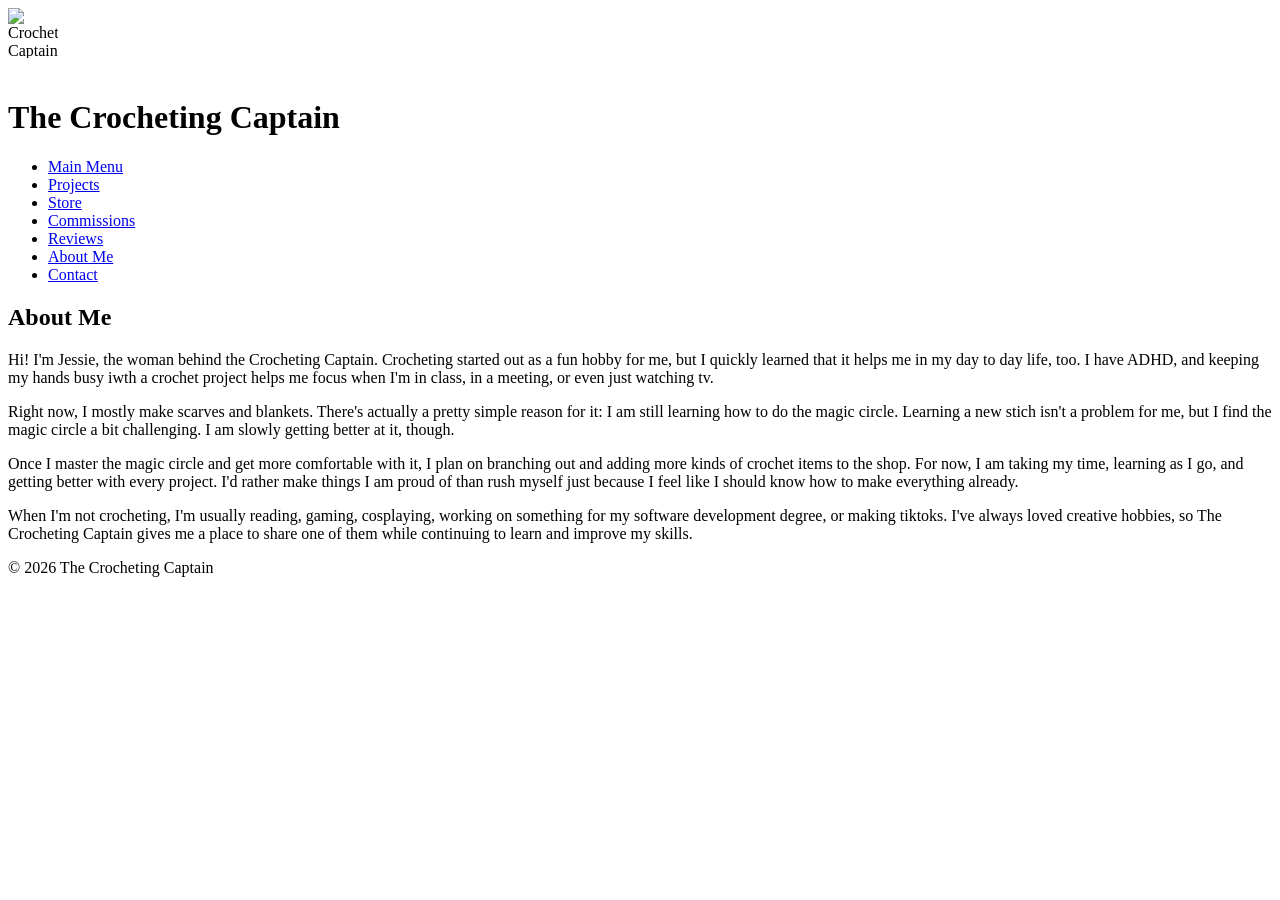
==== about.html @ cbe6866a "Add files via upload" ====
<!DOCTYPE html>
<html lang="en">
<head>
    <meta charset="UTF-8">
    <meta name="viewport" content="width=device-width, initial-scale=1.0">
    <title>About Me - The Crocheting Captain</title>
    <link rel="stylesheet" href="CSS/aboutstyle.css">
    <img src="Logo/logo.png" alt="Crocheting Captain Logo" class="logo" style="width: 50px !important; height: 50px !important; max-width: 50px !important; max-height: 50px !important; object-fit: contain;">
</head>
<body>
    <!--navigation-->
    <header>
        <h1>The Crocheting Captain</h1>
        <nav aria-label="Main menu">
            <ul>
                <li><a href="index.html">Main Menu</a></li>
                <li><a href="projects.html">Projects</a></li>
                <li><a href="store.html">Store</a></li>
                <li><a href="commissions.html">Commissions</a></li>
                <li><a href="reviews.html">Reviews</a></li>
                <li><a href="about.html">About Me</a></li>
                <li><a href="contact.html">Contact</a></li>
            </ul>
        </nav>
    </header>
    <main>
        <section>
            <h1>About Me</h1>
            <p>
                Hi! I'm Jessie, the woman behind the Crocheting Captain. Crocheting started out as
                a fun hobby for me, but I quickly learned that it helps me in my day to day life, too.
                I have ADHD, and keeping my hands busy iwth a crochet project helps me focus when I'm
                in class, in a meeting, or even just watching tv. 
            </p>
            <p> 
                Right now, I mostly make scarves and blankets. There's actually a pretty simple 
                reason for it: I am still learning how to do the magic circle. Learning a new stich 
                isn't a problem for me, but I find the magic circle a bit challenging. I am slowly
                getting better at it, though.
            </p>
            <p>
                Once I master the magic circle and get more comfortable with it, I plan on branching
                out and adding more kinds of crochet items to the shop. For now, I am 
                taking my time, learning as I go, and getting better with every project. I'd rather
                make things I am proud of than rush myself just because I feel like I should know how 
                to make everything already.
            </p>
            <p>
                When I'm not crocheting, I'm usually reading, gaming, cosplaying, working on something
                for my software development degree, or making tiktoks. I've always loved creative hobbies, 
                so The Crocheting Captain gives me a place to share one of them while continuing to learn
                and improve my skills.
            </p>
                
        </section>
    </main>
    <footer>
        <p>
            &copy; <span id="current-year"></span> The Crocheting Captain
        </p>
    </footer>
    <script>
        document.getElementById('current-year').textContent = new Date().getFullYear();
    </script>
</body>
</html>
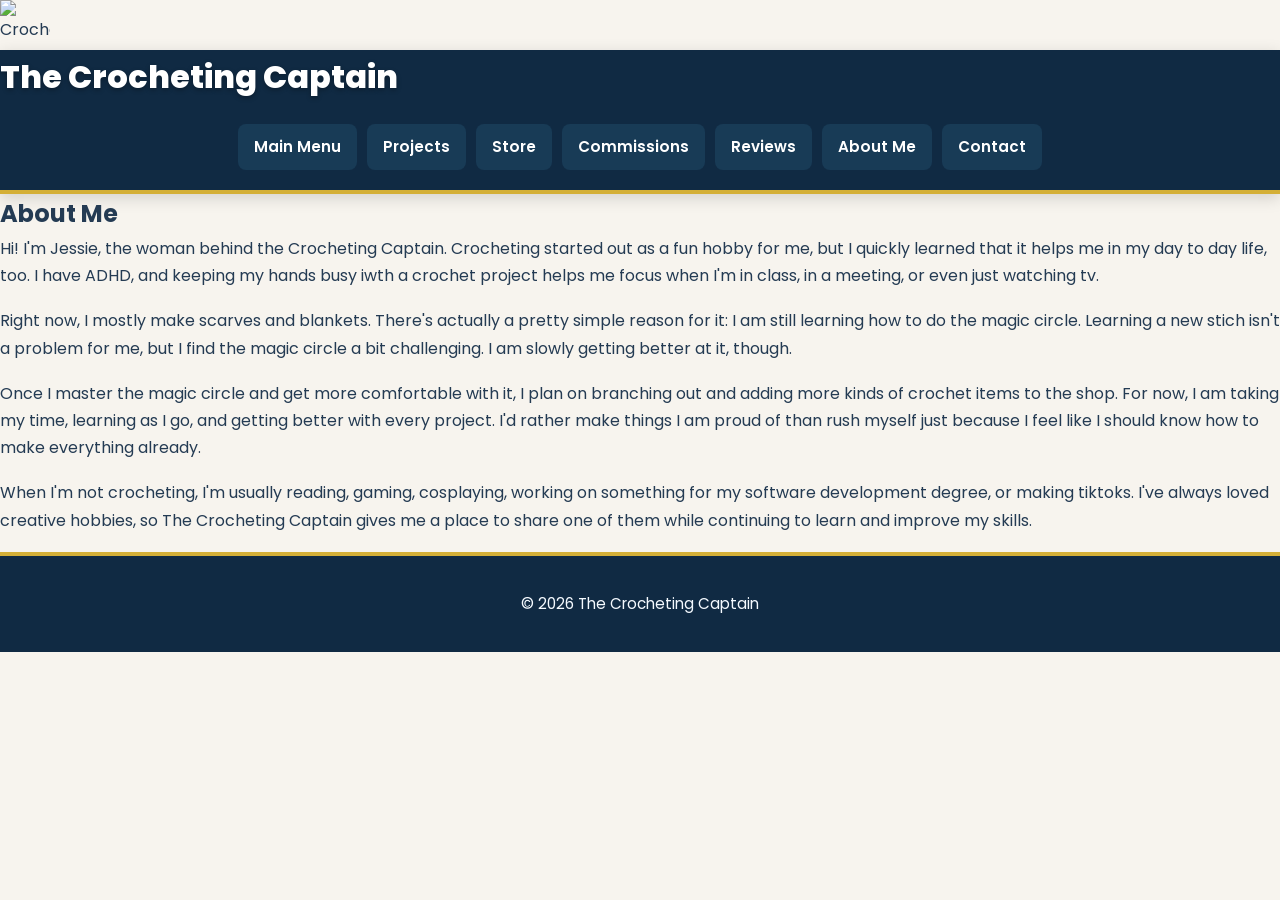
==== commit d6962343: "Fix HTML formatting and update content" ====
--- a/about.html
+++ b/about.html
@@ -4,7 +4,7 @@
     <meta charset="UTF-8">
     <meta name="viewport" content="width=device-width, initial-scale=1.0">
     <title>About Me - The Crocheting Captain</title>
-    <link rel="stylesheet" href="CSS/aboutstyle.css">
+    <link rel="stylesheet" href="aboutstyle.css">
     <img src="Logo/logo.png" alt="Crocheting Captain Logo" class="logo" style="width: 50px !important; height: 50px !important; max-width: 50px !important; max-height: 50px !important; object-fit: contain;">
 </head>
 <body>
@@ -63,4 +63,4 @@
         document.getElementById('current-year').textContent = new Date().getFullYear();
     </script>
 </body>
-</html>+</html>
--- a/aboutstyle.css
+++ b/aboutstyle.css
@@ -0,0 +1,700 @@
+
+/* ==========================================
+   THE CROCHETING CAPTAIN
+   COMPLETE ABOUT PAGE CSS
+========================================== */
+
+@import url('https://fonts.googleapis.com/css2?family=Poppins:wght@400;500;600;700;800&display=swap');
+
+/* ==========================================
+   COLOR PALETTE
+========================================== */
+
+:root {
+    --navy: #102A43;
+    --navy-light: #183B56;
+    --teal: #A8E1E2;
+    --gold: #D4AF37;
+    --cream: #F7F4EE;
+    --white: #FFFFFF;
+    --heading-light: #F8FDFF;
+    --light-text: #F5FAFF;
+    --dark-text: #243B53;
+}
+
+/* ==========================================
+   GENERAL STYLING
+========================================== */
+
+* {
+    margin: 0;
+    padding: 0;
+    box-sizing: border-box;
+}
+
+html {
+    scroll-behavior: smooth;
+}
+
+body {
+    font-family: 'Poppins', sans-serif;
+    background-color: var(--cream);
+    color: var(--dark-text);
+    line-height: 1.7;
+}
+
+h1, h2, h3 {
+    font-weight: 700;
+}
+
+p {
+    margin-bottom: 18px;
+}
+
+a {
+    text-decoration: none;
+    transition: 0.3s ease;
+}
+
+img {
+    max-width: 100%;
+}
+
+/* ==========================================
+   HEADER
+========================================== */
+
+header {
+    width: 100%;
+    background-color: var(--navy);
+    border-bottom: 4px solid var(--gold);
+    box-shadow: 0 4px 15px rgba(0,0,0,0.15);
+}
+
+/* ==========================================
+   NAVIGATION BAR
+========================================== */
+
+nav {
+    width: 95%;
+    max-width: 1400px;
+    margin: auto;
+    padding: 20px 0;
+
+    display: flex;
+    flex-direction: column;
+    align-items: center;
+    gap: 22px;
+}
+
+/* ==========================================
+   LOGO AND WEBSITE NAME
+========================================== */
+
+.logo {
+    display: flex;
+    align-items: center;
+    justify-content: center;
+    gap: 20px;
+    width: 100%;
+}
+
+/* Website Logo */
+
+.logo img {
+    width: 95px;
+    height: 95px;
+    object-fit: contain;
+    flex-shrink: 0;
+}
+
+/* Website Name - Lighter H1 */
+
+.logo h1,
+.site-title {
+    color: var(--heading-light);
+    font-family: 'Poppins', sans-serif;
+    font-size: 2.5rem;
+    font-weight: 700;
+    line-height: 1.3;
+    letter-spacing: 0.5px;
+    text-align: center;
+    margin: 0;
+    text-shadow: 0 2px 6px rgba(0,0,0,0.25);
+}
+
+/* Keep entire website name light */
+
+.logo h1 span,
+.site-title span {
+    color: var(--heading-light);
+}
+
+/* ==========================================
+   NAVIGATION LINKS
+========================================== */
+
+nav ul {
+    display: flex;
+    justify-content: center;
+    align-items: center;
+    flex-wrap: wrap;
+    list-style: none;
+    gap: 10px;
+    width: 100%;
+}
+
+nav ul li a {
+    display: block;
+    background-color: var(--navy-light);
+    color: var(--light-text);
+    font-size: 0.95rem;
+    font-weight: 600;
+    padding: 10px 16px;
+    border-radius: 8px;
+    transition: 0.3s ease;
+}
+
+/* Navigation Hover */
+
+nav ul li a:hover {
+    background-color: var(--teal);
+    color: var(--navy);
+    transform: translateY(-2px);
+}
+
+/* Active Page */
+
+nav ul li a.active,
+nav ul li a[aria-current="page"] {
+    background-color: var(--gold);
+    color: var(--navy);
+}
+
+/* ==========================================
+   ABOUT PAGE HERO
+========================================== */
+
+.about-hero {
+    background-color: var(--navy-light);
+    color: var(--white);
+    text-align: center;
+    padding: 85px 20px;
+    border-bottom: 4px solid var(--teal);
+}
+
+/* Lighter Hero H1 */
+
+.about-hero h1 {
+    color: var(--heading-light);
+    font-size: 3rem;
+    font-weight: 700;
+    margin-bottom: 20px;
+    text-shadow: 0 2px 5px rgba(0,0,0,0.2);
+}
+
+.about-hero h2 {
+    color: var(--heading-light);
+    font-size: 2.5rem;
+    font-weight: 700;
+    margin-bottom: 20px;
+}
+
+.about-hero p {
+    color: #F0FAFA;
+    font-size: 1.15rem;
+    max-width: 750px;
+    margin: auto;
+}
+
+/* Gold Underline */
+
+.about-hero h1::after,
+.about-hero h2::after {
+    content: "";
+    display: block;
+    width: 75px;
+    height: 4px;
+    background-color: var(--gold);
+    margin: 18px auto 0;
+    border-radius: 5px;
+}
+
+/* ==========================================
+   MAIN ABOUT ME SECTION
+========================================== */
+
+.about-container {
+    max-width: 1200px;
+    width: 90%;
+    margin: 75px auto;
+
+    display: grid;
+    grid-template-columns: 350px 1fr;
+    gap: 45px;
+    align-items: center;
+}
+
+/* About Image */
+
+.about-image {
+    text-align: center;
+}
+
+.about-image img {
+    width: 100%;
+    max-width: 350px;
+    border-radius: 18px;
+    border: 5px solid var(--teal);
+    box-shadow: 0 10px 25px rgba(0,0,0,0.12);
+}
+
+/* About Content */
+
+.about-content {
+    background-color: var(--navy-light);
+    color: var(--light-text);
+    padding: 45px;
+    border-radius: 18px;
+    border-top: 5px solid var(--gold);
+    box-shadow: 0 8px 25px rgba(0,0,0,0.12);
+}
+
+.about-content h2 {
+    color: var(--heading-light);
+    font-size: 2.2rem;
+    margin-bottom: 20px;
+}
+
+.about-content p {
+    color: #F0FAFA;
+    font-size: 1.05rem;
+    margin-bottom: 20px;
+}
+
+/* ==========================================
+   ADDITIONAL ABOUT SECTIONS
+========================================== */
+
+.about-section {
+    max-width: 1150px;
+    width: 90%;
+    margin: 60px auto;
+    padding: 45px;
+
+    background-color: var(--navy-light);
+    color: var(--light-text);
+
+    border-radius: 18px;
+    border-left: 5px solid var(--gold);
+    box-shadow: 0 8px 25px rgba(0,0,0,0.10);
+}
+
+.about-section h2 {
+    color: var(--heading-light);
+    font-size: 2rem;
+    margin-bottom: 20px;
+}
+
+.about-section h3 {
+    color: var(--teal);
+    margin-bottom: 15px;
+}
+
+.about-section p {
+    color: #F0FAFA;
+    font-size: 1.05rem;
+}
+
+/* ==========================================
+   MY CROCHET JOURNEY
+========================================== */
+
+.crochet-journey {
+    background-color: var(--navy);
+    color: var(--white);
+    padding: 80px 20px;
+    text-align: center;
+    border-top: 4px solid var(--gold);
+    border-bottom: 4px solid var(--gold);
+}
+
+.crochet-journey h2 {
+    color: var(--heading-light);
+    font-size: 2.3rem;
+    margin-bottom: 25px;
+}
+
+.crochet-journey p {
+    color: #F0FAFA;
+    max-width: 850px;
+    margin: 0 auto 20px;
+    font-size: 1.05rem;
+}
+
+/* ==========================================
+   INFORMATION CARDS
+========================================== */
+
+.info-section {
+    max-width: 1150px;
+    width: 90%;
+    margin: 80px auto;
+}
+
+.info-section h2 {
+    color: var(--navy);
+    text-align: center;
+    font-size: 2.2rem;
+    margin-bottom: 40px;
+}
+
+.cards {
+    display: grid;
+    grid-template-columns:
+        repeat(auto-fit, minmax(250px, 1fr));
+    gap: 25px;
+}
+
+.card {
+    background-color: var(--navy-light);
+    color: var(--white);
+    padding: 35px;
+    border-radius: 16px;
+    border-top: 5px solid var(--gold);
+    box-shadow: 0 6px 20px rgba(0,0,0,0.12);
+    transition: 0.3s ease;
+}
+
+.card:hover {
+    transform: translateY(-6px);
+    box-shadow: 0 12px 28px rgba(0,0,0,0.18);
+    border-top-color: var(--teal);
+}
+
+.card h3 {
+    color: var(--heading-light);
+    font-size: 1.4rem;
+    margin-bottom: 15px;
+}
+
+.card p {
+    color: #F0FAFA;
+    font-size: 0.95rem;
+}
+
+/* ==========================================
+   QUOTE SECTION
+========================================== */
+
+.quote {
+    background-color: var(--teal);
+    padding: 70px 20px;
+    text-align: center;
+}
+
+.quote h2 {
+    color: var(--navy);
+    font-size: 1.9rem;
+    font-style: italic;
+    max-width: 850px;
+    margin: auto;
+}
+
+/* ==========================================
+   BUTTONS
+========================================== */
+
+.button,
+.btn {
+    display: inline-block;
+    background-color: var(--gold);
+    color: var(--navy);
+    padding: 14px 32px;
+    border: 2px solid var(--gold);
+    border-radius: 8px;
+    font-family: 'Poppins', sans-serif;
+    font-size: 1rem;
+    font-weight: 700;
+    cursor: pointer;
+    transition: 0.3s ease;
+}
+
+.button:hover,
+.btn:hover {
+    background-color: var(--teal);
+    border-color: var(--teal);
+    color: var(--navy);
+    transform: translateY(-3px);
+}
+
+/* ==========================================
+   CALL TO ACTION
+========================================== */
+
+.cta-section {
+    background-color: var(--navy-light);
+    color: var(--white);
+    text-align: center;
+    padding: 75px 20px;
+    border-top: 4px solid var(--gold);
+}
+
+.cta-section h2 {
+    color: var(--heading-light);
+    font-size: 2.2rem;
+    margin-bottom: 20px;
+}
+
+.cta-section p {
+    color: #F0FAFA;
+    max-width: 700px;
+    margin: 0 auto 25px;
+}
+
+/* ==========================================
+   FOOTER
+========================================== */
+
+footer {
+    background-color: var(--navy);
+    color: var(--white);
+    text-align: center;
+    padding: 35px 20px;
+    border-top: 4px solid var(--gold);
+}
+
+footer p {
+    color: var(--light-text);
+    font-size: 0.95rem;
+    margin: 0;
+}
+
+footer a {
+    color: var(--teal);
+}
+
+footer a:hover {
+    color: var(--gold);
+}
+
+/* ==========================================
+   TABLET RESPONSIVE
+========================================== */
+
+@media screen and (max-width: 950px) {
+
+    .about-container {
+        grid-template-columns: 1fr;
+        gap: 35px;
+    }
+
+    .about-image {
+        max-width: 350px;
+        margin: auto;
+    }
+
+    .about-content {
+        padding: 35px;
+    }
+
+    .about-hero h1 {
+        font-size: 2.5rem;
+    }
+}
+
+/* ==========================================
+   MOBILE RESPONSIVE
+========================================== */
+
+@media screen and (max-width: 600px) {
+
+    nav {
+        padding: 15px 0;
+    }
+
+    .logo {
+        flex-direction: column;
+        gap: 10px;
+    }
+
+    .logo img {
+        width: 80px;
+        height: 80px;
+    }
+
+    .logo h1,
+    .site-title {
+        font-size: 1.7rem;
+        color: var(--heading-light);
+    }
+
+    nav ul {
+        gap: 8px;
+    }
+
+    nav ul li a {
+        font-size: 0.82rem;
+        padding: 8px 12px;
+    }
+
+    .about-hero {
+        padding: 60px 15px;
+    }
+
+    .about-hero h1 {
+        font-size: 2.2rem;
+    }
+
+    .about-hero h2 {
+        font-size: 2rem;
+    }
+
+    .about-container {
+        margin: 45px auto;
+    }
+
+    .about-content {
+        padding: 28px;
+    }
+
+    .about-content h2 {
+        font-size: 1.8rem;
+    }
+
+    .about-section {
+        padding: 30px 25px;
+    }
+
+    .crochet-journey h2,
+    .info-section h2 {
+        font-size: 1.8rem;
+    }
+
+    .quote h2 {
+        font-size: 1.5rem;
+    }
+
+    .cta-section h2 {
+        font-size: 1.8rem;
+    }
+}
+
+/* ==========================================
+   ACCESSIBILITY
+========================================== */
+
+a:focus-visible,
+button:focus-visible {
+    outline: 3px solid var(--gold);
+    outline-offset: 4px;
+}
+
+@media (prefers-reduced-motion: reduce) {
+
+    html {
+        scroll-behavior: auto;
+    }
+
+    *,
+    *::before,
+    *::after {
+        transition: none !important;
+    }
+}
+
+/* ==========================================
+   FIX H1 VISIBILITY
+========================================== */
+
+/* Website name in the dark header */
+header .logo h1,
+header .site-title,
+header nav h1 {
+    color: #FFFFFF !important;
+    -webkit-text-fill-color: #FFFFFF !important;
+    opacity: 1 !important;
+    text-shadow: 0 2px 5px rgba(0, 0, 0, 0.6);
+}
+
+/* About Me heading on the dark hero */
+.about-hero h1 {
+    color: #FFFFFF !important;
+    -webkit-text-fill-color: #FFFFFF !important;
+    opacity: 1 !important;
+    text-shadow: 0 2px 5px rgba(0, 0, 0, 0.6);
+}
+
+
+/* ==========================================
+   FIX WEBSITE TITLE VISIBILITY
+========================================== */
+
+/* Make the website name bright white */
+
+header h1,
+header .logo h1,
+header .site-title,
+nav h1 {
+    color: #FFFFFF !important;
+    -webkit-text-fill-color: #FFFFFF !important;
+    opacity: 1 !important;
+    font-weight: 800;
+    text-shadow: 0 2px 5px rgba(0, 0, 0, 0.3);
+}
+
+/* If the website name is inside a link */
+
+header h1 a,
+header h1 a:visited,
+header .logo a,
+header .logo a:visited {
+    color: #FFFFFF !important;
+    -webkit-text-fill-color: #FFFFFF !important;
+}
+
+/* Keep the navigation bar dark navy */
+
+header {
+    background-color: #102A43;
+}
+
+/* Keep navigation links readable */
+
+header nav ul li a {
+    color: #FFFFFF;
+}
+/* ============================= */
+/* Logo                          */
+/* ============================= */
+
+/* ============================= */
+/* FORCE SMALLER LOGO            */
+/* ============================= */
+
+header .logo-container img.logo {
+    width: 60px !important;
+    height: 60px !important;
+    max-width: 60px !important;
+    max-height: 60px !important;
+    min-width: 0 !important;
+    object-fit: contain;
+    flex-shrink: 0;
+}
+
+.logo-container {
+    display: flex;
+    align-items: center;
+    justify-content: center;
+    gap: 15px;
+}
+
+/* Mobile */
+@media (max-width: 600px) {
+    header .logo-container img.logo {
+        width: 45px !important;
+        height: 45px !important;
+        max-width: 45px !important;
+        max-height: 45px !important;
+    }
+}
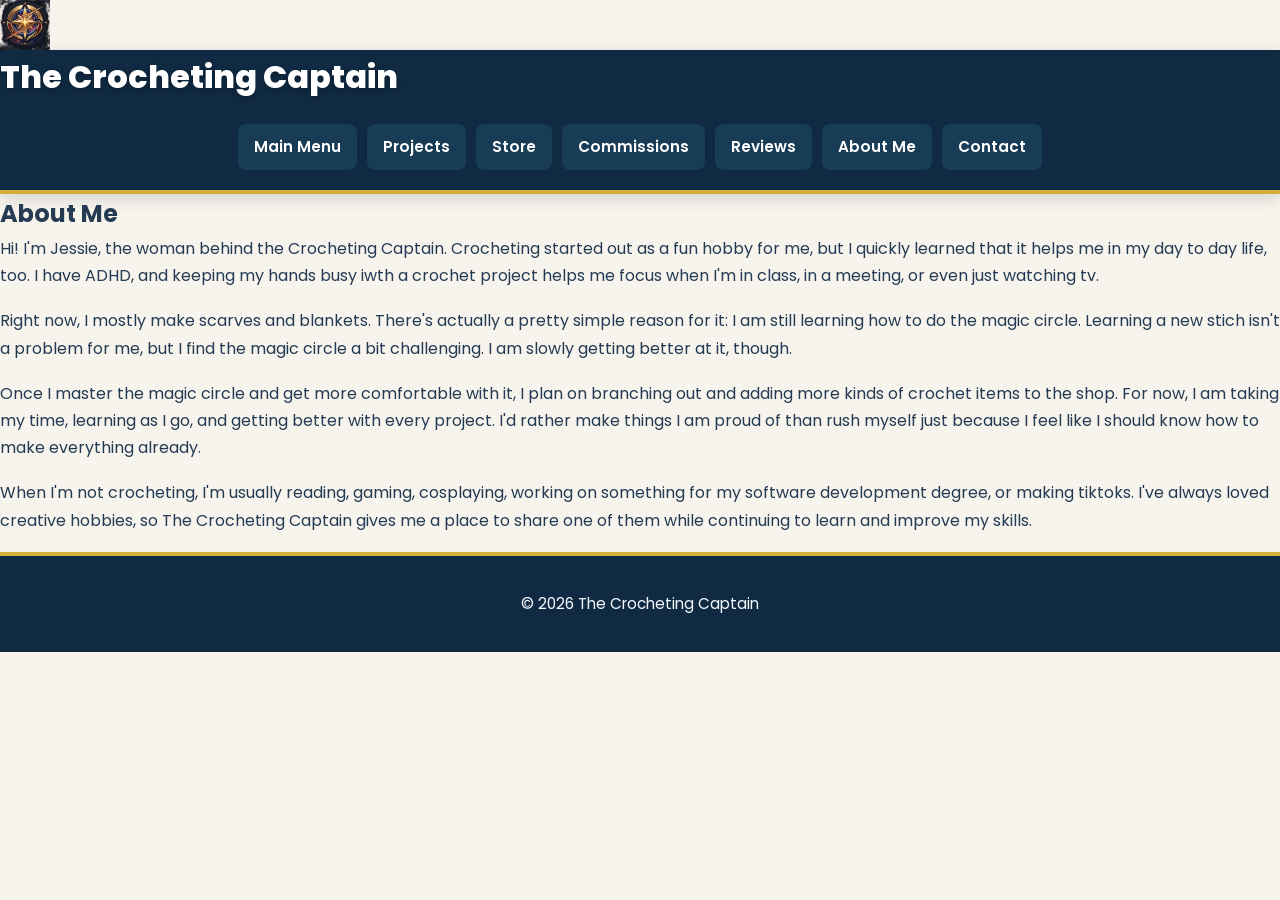
==== commit 52f69812: "Update about.html" ====
--- a/about.html
+++ b/about.html
@@ -5,7 +5,7 @@
     <meta name="viewport" content="width=device-width, initial-scale=1.0">
     <title>About Me - The Crocheting Captain</title>
     <link rel="stylesheet" href="aboutstyle.css">
-    <img src="Logo/logo.png" alt="Crocheting Captain Logo" class="logo" style="width: 50px !important; height: 50px !important; max-width: 50px !important; max-height: 50px !important; object-fit: contain;">
+    <img src="logo.png" alt="Crocheting Captain Logo" class="logo" style="width: 50px !important; height: 50px !important; max-width: 50px !important; max-height: 50px !important; object-fit: contain;">
 </head>
 <body>
     <!--navigation-->
